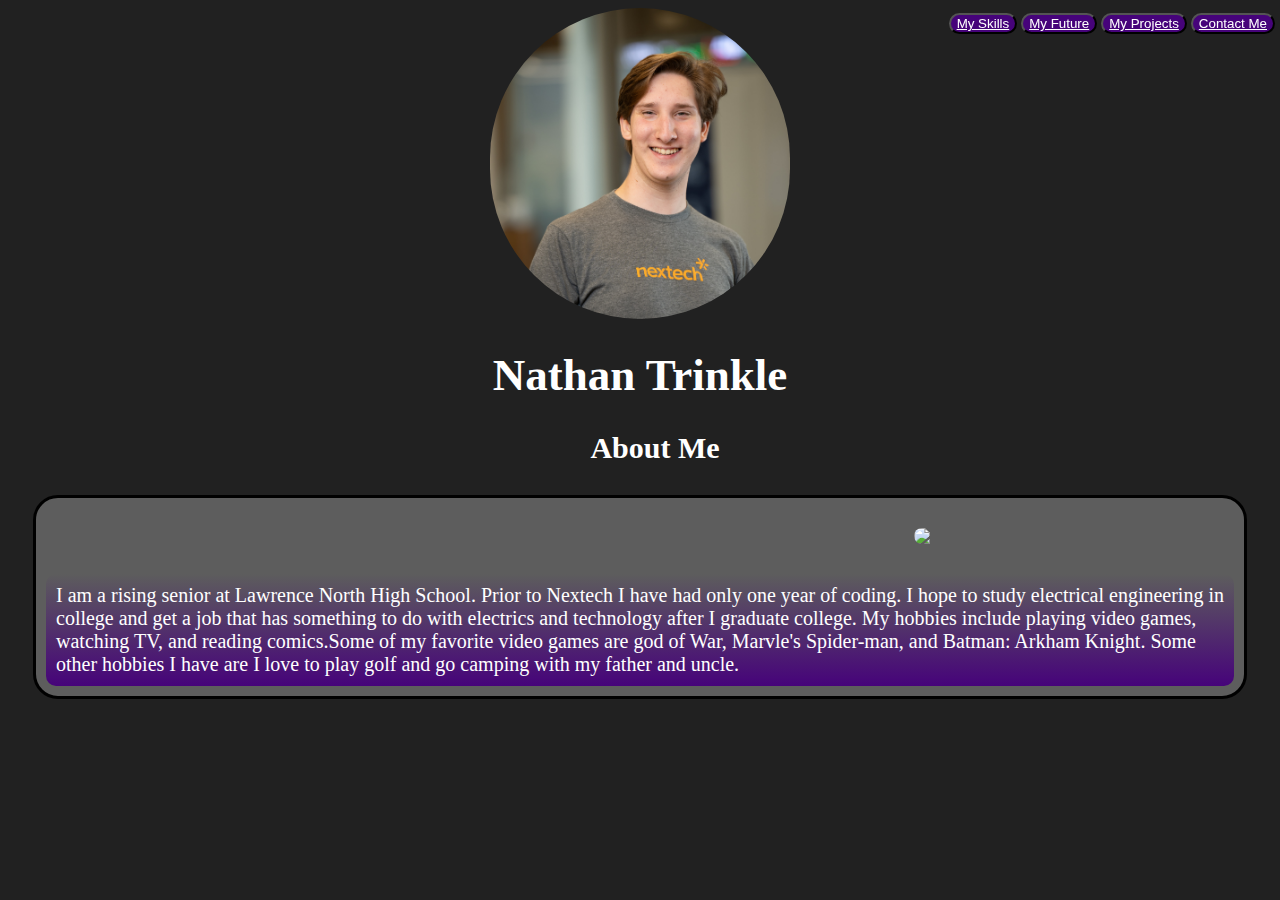
==== index.html @ 5dcdf42a "Add files via upload" ====
<!DOCTYPE html>
<html>

<head>
  <script src="script.js"></script>
  <meta charset="utf-8">
  <meta name="viewport" content="width=device-width">
  <title>Nathan's Portfolio</title>
 
  <link color="white" href="style.css" rel="stylesheet" type="text/css" >
</head>

<body> 
  <div class="navbar">
  <button><a href="MySkills.html"> My Skills </a> </button>
  <button><a href="Future.html">My Future </a></button>
  <button><a href="project.html">My Projects</a></button>
  <button> <a href="contactme.html">Contact Me</a> </button>
 </div>
  
  
    <img class="selfie" style="width: 300px" src="2024.Nextech.Headshots235 (1).JPG" alt="Selfie">
  <h1>Nathan Trinkle</h1>
  <h3>About Me</h3>
  <div class="border">
   <div class="body">
    <div class="group">
     
      <div class="images">
       <img class="setup" width="300px" src="https://i.ytimg.com/vi/EA0YC9m6D4s/maxresdefault.jpg">
      </div>
    </div>
    <p>I am a rising senior at Lawrence North High School. Prior to Nextech I have had only one year of coding. I hope to study electrical engineering in college and get a job that has something to do with electrics and technology after I graduate college. My hobbies include playing video games, watching TV, and reading comics.Some of my favorite video games are god of War, Marvle's Spider-man, and Batman: Arkham Knight. Some other hobbies I have are I love to play golf and go camping with my father and uncle. </p>
   </div>
 </div>
 <br> 
</body>
</html>
---- style.css ----
html {
    height: 100%;
    width: 100%;
    background-color: #212121;
  }
.selfie{border-radius: 200px;
          display: block;
          margin-left: auto;
          margin-right: auto;   
        }
h1{ text-align: center;
    font-size:45px ;
    color:white;}
h3{font-size: 30px;
  text-align: center;
  transform: translate(15px,0px);
color:white;



}
 
p{font-size: 20px;
    padding: 10px;
    margin:10px ;
    color:white;
    border-radius: 10px;
 background-image:linear-gradient(rgb(93, 93, 93), #46037a)
}
.border{background-color: rgb(93, 93, 93);
border-radius: 25px;
border-style: solid;
margin: 25px;
}
.navbar{
  right: 0;
  display:inline;
  border-radius: 5px;
  padding: 5px;
  position: fixed;
  z-index: 1;
}

.setup{
  border-radius: 20px;
  margin-left: auto;
  display: block; 


}
.images{
 margin: 30px;


}
a:link {
  color: white;}
  a:visited{
    color: lightblue;
}

button{ 
  color: white;
  border-radius: 20px;
background-color: #46037a;
}

button:visited{
  color: lightblue;
}
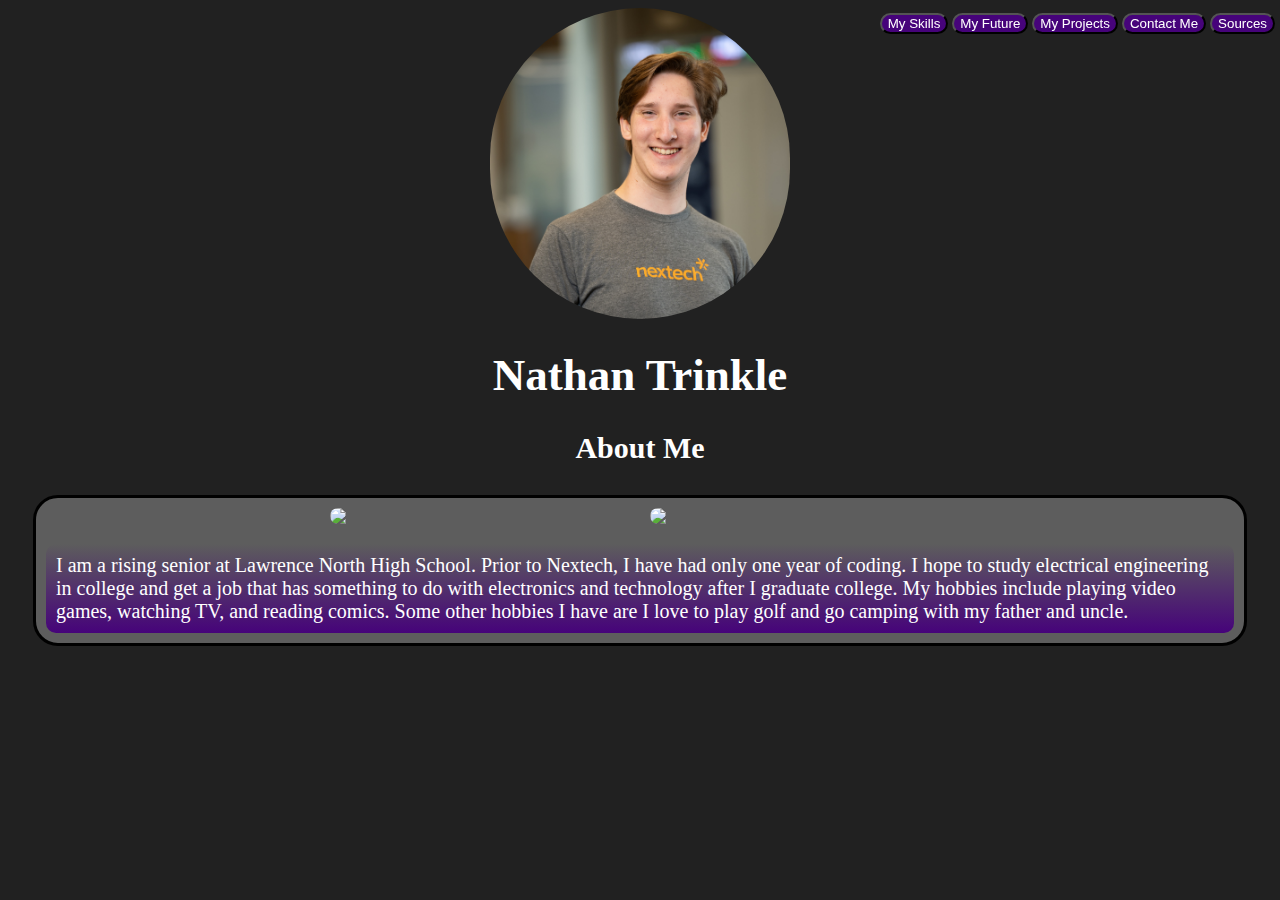
==== commit 795d574d: "Add files via upload" ====
--- a/index.html
+++ b/index.html
@@ -16,7 +16,9 @@
   <button><a href="Future.html">My Future </a></button>
   <button><a href="project.html">My Projects</a></button>
   <button> <a href="contactme.html">Contact Me</a> </button>
- </div>
+  <button><a href='sources.html'>Sources</a></button>
+</div>
+
   
   
     <img class="selfie" style="width: 300px" src="2024.Nextech.Headshots235 (1).JPG" alt="Selfie">
@@ -27,10 +29,11 @@
     <div class="group">
      
       <div class="images">
+        <img class="hike" width="300px" src="https://www.nps.gov/grte/planyourvisit/images/JLCG_tents_Teewinot_2008_mattson_1.JPG?maxwidth=1300&maxheight=1300&autorotate=false">
        <img class="setup" width="300px" src="https://i.ytimg.com/vi/EA0YC9m6D4s/maxresdefault.jpg">
       </div>
     </div>
-    <p>I am a rising senior at Lawrence North High School. Prior to Nextech I have had only one year of coding. I hope to study electrical engineering in college and get a job that has something to do with electrics and technology after I graduate college. My hobbies include playing video games, watching TV, and reading comics.Some of my favorite video games are god of War, Marvle's Spider-man, and Batman: Arkham Knight. Some other hobbies I have are I love to play golf and go camping with my father and uncle. </p>
+    <p>I am a rising senior at Lawrence North High School. Prior to Nextech, I have had only one year of coding. I hope to study electrical engineering in college and get a job that has something to do with electronics and technology after I graduate college. My hobbies include playing video games, watching TV, and reading comics. Some other hobbies I have are I love to play golf and go camping with my father and uncle. </p>
    </div>
  </div>
  <br> 
--- a/style.css
+++ b/style.css
@@ -13,7 +13,6 @@
     color:white;}
 h3{font-size: 30px;
   text-align: center;
-  transform: translate(15px,0px);
 color:white;
 
 
@@ -40,24 +39,31 @@
   position: fixed;
   z-index: 1;
 }
+.hike{
+  border-radius: 20px;
+  margin: 10px;
+  display: block;
+}
+.setup{
+  margin-left: auto;
+  border-radius: 20px;
 
-.setup{
-  border-radius: 20px;
-  margin-left: auto;
-  display: block; 
+margin: 10px;
 
 
 }
 .images{
- margin: 30px;
+text-align: center;
+display: flex;
+justify-content: center
+;
 
 
 }
-a:link {
-  color: white;}
-  a:visited{
-    color: lightblue;
-}
+a:hover {color: #7829FC;}
+a {color: white;; text-decoration: none;}
+
+
 
 button{ 
   color: white;
